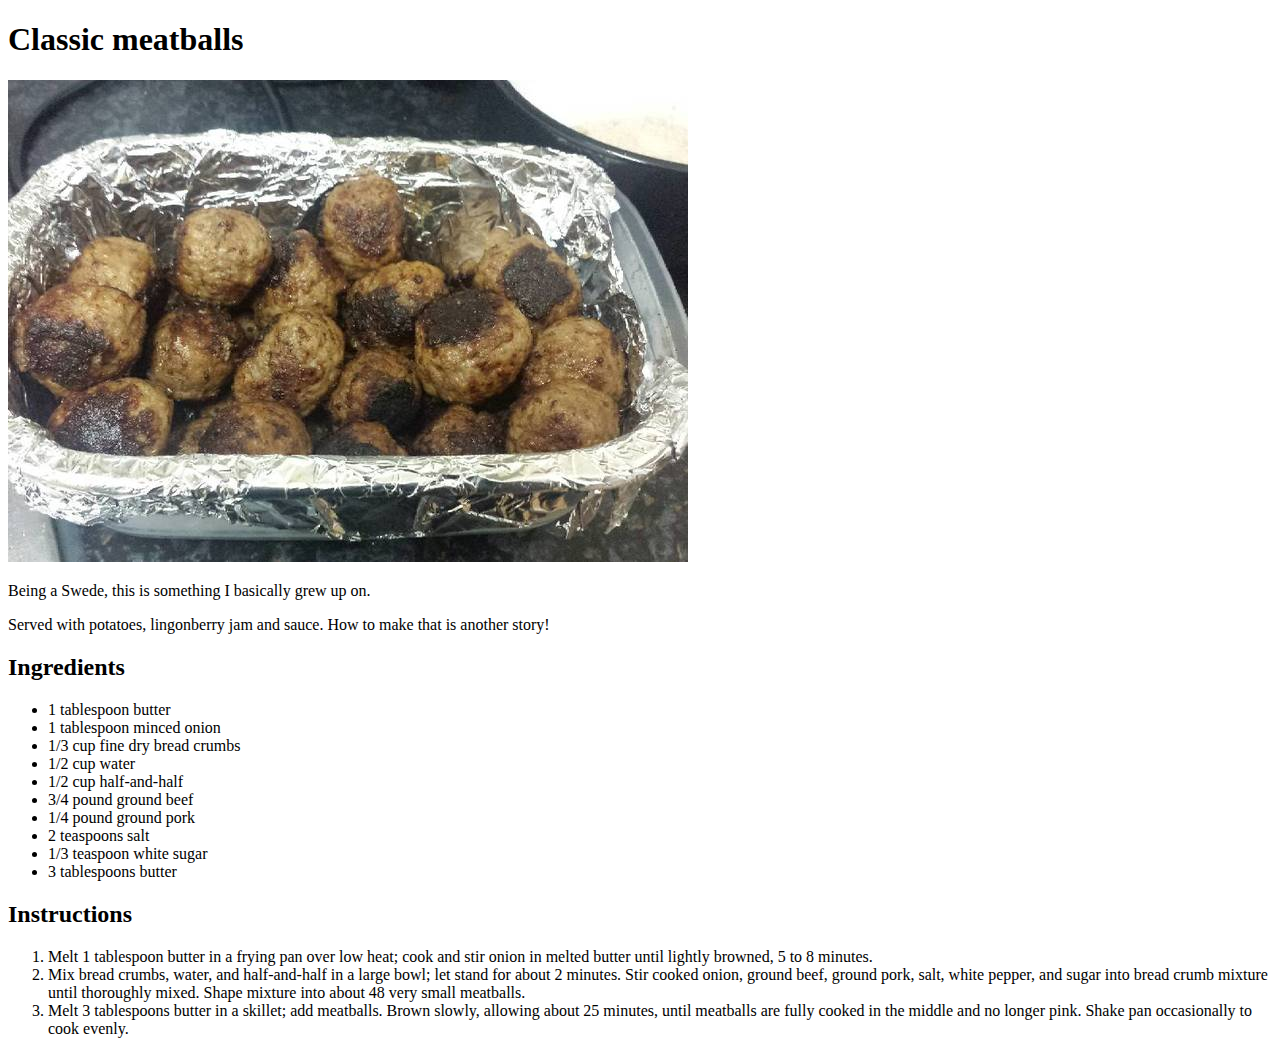
==== recipes/meatballs.html @ a6a7768d "First commit" ====
<!DOCTYPE html>
<html lang="en">
<head>
    <meta charset="UTF-8">
    <title>Meatballs</title>
</head>
<body>
    <h1>Classic meatballs</h1>
    <img src="meatballs/meatballs.jpg" alt="meatballs">
    <p>Being a Swede, this is something I basically grew up on.</p>
    <p>Served with potatoes, lingonberry jam and sauce. How to make that is another story!</p>

    <h2>Ingredients</h2>
    <ul>
        <li>1 tablespoon butter</li>
        <li>1 tablespoon minced onion</li>
        <li>1/3 cup fine dry bread crumbs</li>
        <li>1/2 cup water</li>
        <li>1/2 cup half-and-half</li>
        <li>3/4 pound ground beef</li>
        <li>1/4 pound ground pork</li>
        <li>2 teaspoons salt</li>
        <li>1/3 teaspoon white sugar</li>
        <li>3 tablespoons butter</li>
    </ul>

    <h2>Instructions</h2>
    <ol>
        <li>Melt 1 tablespoon butter in a frying pan over low heat; cook and stir onion in melted butter until lightly browned, 5 to 8 minutes.</li>
        <li>Mix bread crumbs, water, and half-and-half in a large bowl; let stand for about 2 minutes.
         Stir cooked onion, ground beef, ground pork, salt, white pepper, and sugar into bread crumb mixture until thoroughly mixed. Shape mixture into about 48 very small meatballs.</li>
         <li>Melt 3 tablespoons butter in a skillet; add meatballs. Brown slowly, allowing about 25 minutes, until meatballs are fully cooked in the middle and no longer pink. 
         Shake pan occasionally to cook evenly.</li>
    </ol>


</body>




</html>
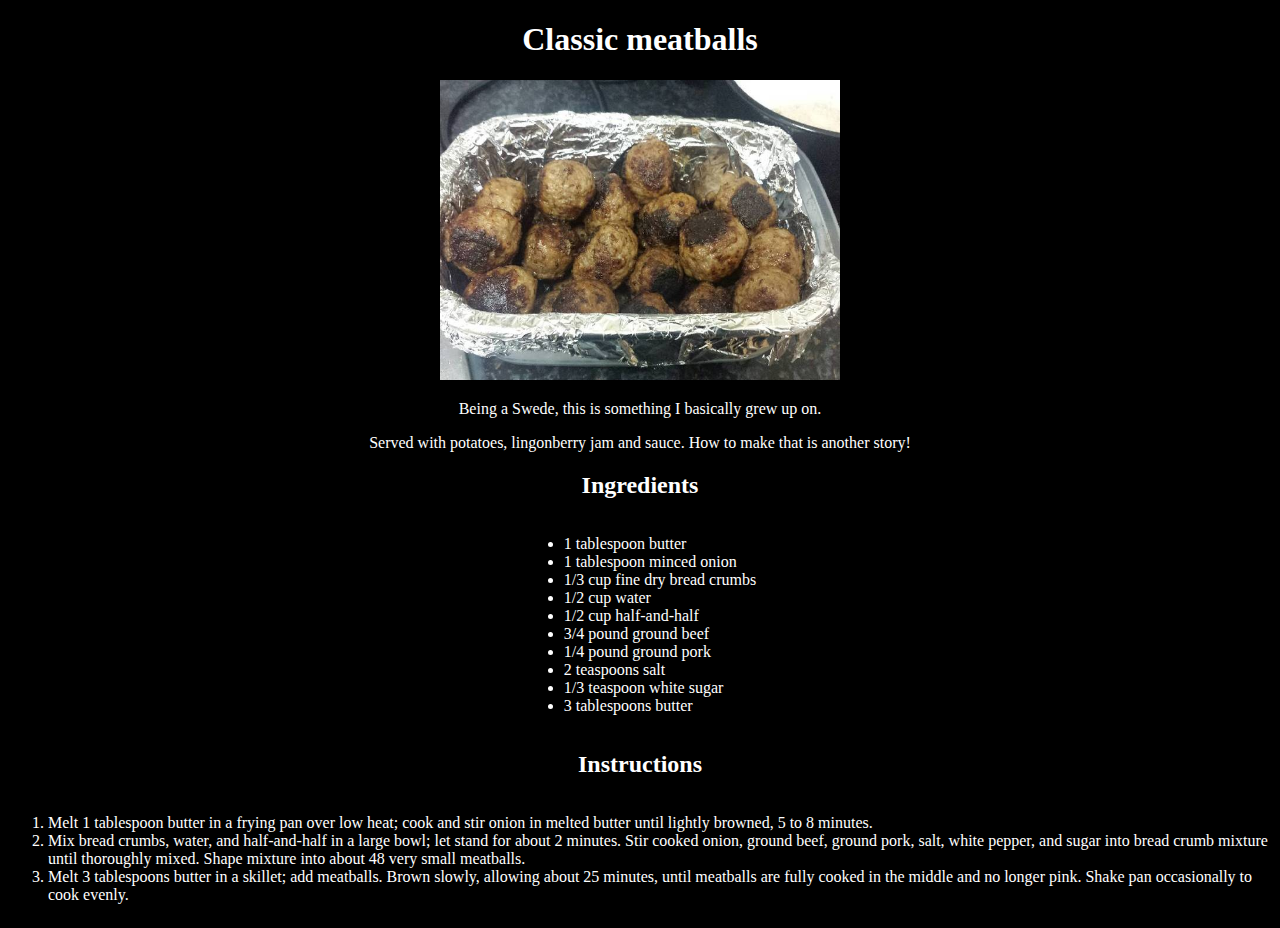
==== commit a8caf942: "Ny stil" ====
--- a/recipes/meatballs.html
+++ b/recipes/meatballs.html
@@ -3,15 +3,17 @@
 <head>
     <meta charset="UTF-8">
     <title>Meatballs</title>
+    <link rel="stylesheet" href="meatballs/style.css"
 </head>
 <body>
     <h1>Classic meatballs</h1>
-    <img src="meatballs/meatballs.jpg" alt="meatballs">
+    <img class="meatBallz" src="meatballs/meatballs.jpg" alt="meatballs">
     <p>Being a Swede, this is something I basically grew up on.</p>
     <p>Served with potatoes, lingonberry jam and sauce. How to make that is another story!</p>
 
     <h2>Ingredients</h2>
-    <ul>
+    <div class="listan">
+    <ul class="myList">
         <li>1 tablespoon butter</li>
         <li>1 tablespoon minced onion</li>
         <li>1/3 cup fine dry bread crumbs</li>
@@ -23,16 +25,16 @@
         <li>1/3 teaspoon white sugar</li>
         <li>3 tablespoons butter</li>
     </ul>
-
+     
     <h2>Instructions</h2>
-    <ol>
+    <ol class="steps">
         <li>Melt 1 tablespoon butter in a frying pan over low heat; cook and stir onion in melted butter until lightly browned, 5 to 8 minutes.</li>
         <li>Mix bread crumbs, water, and half-and-half in a large bowl; let stand for about 2 minutes.
          Stir cooked onion, ground beef, ground pork, salt, white pepper, and sugar into bread crumb mixture until thoroughly mixed. Shape mixture into about 48 very small meatballs.</li>
          <li>Melt 3 tablespoons butter in a skillet; add meatballs. Brown slowly, allowing about 25 minutes, until meatballs are fully cooked in the middle and no longer pink. 
          Shake pan occasionally to cook evenly.</li>
     </ol>
-
+</div>
 
 </body>
 
--- a/recipes/meatballs/style.css
+++ b/recipes/meatballs/style.css
@@ -0,0 +1,17 @@
+body { text-align: center;
+background-color: black;
+color: white;}
+
+.meatBallz {
+    width: 400px;
+    height: 300px;
+}
+
+
+div.listan {
+    text-align: center;
+}
+ul.myList, ol.steps {
+display: inline-block;
+text-align: left;
+}
